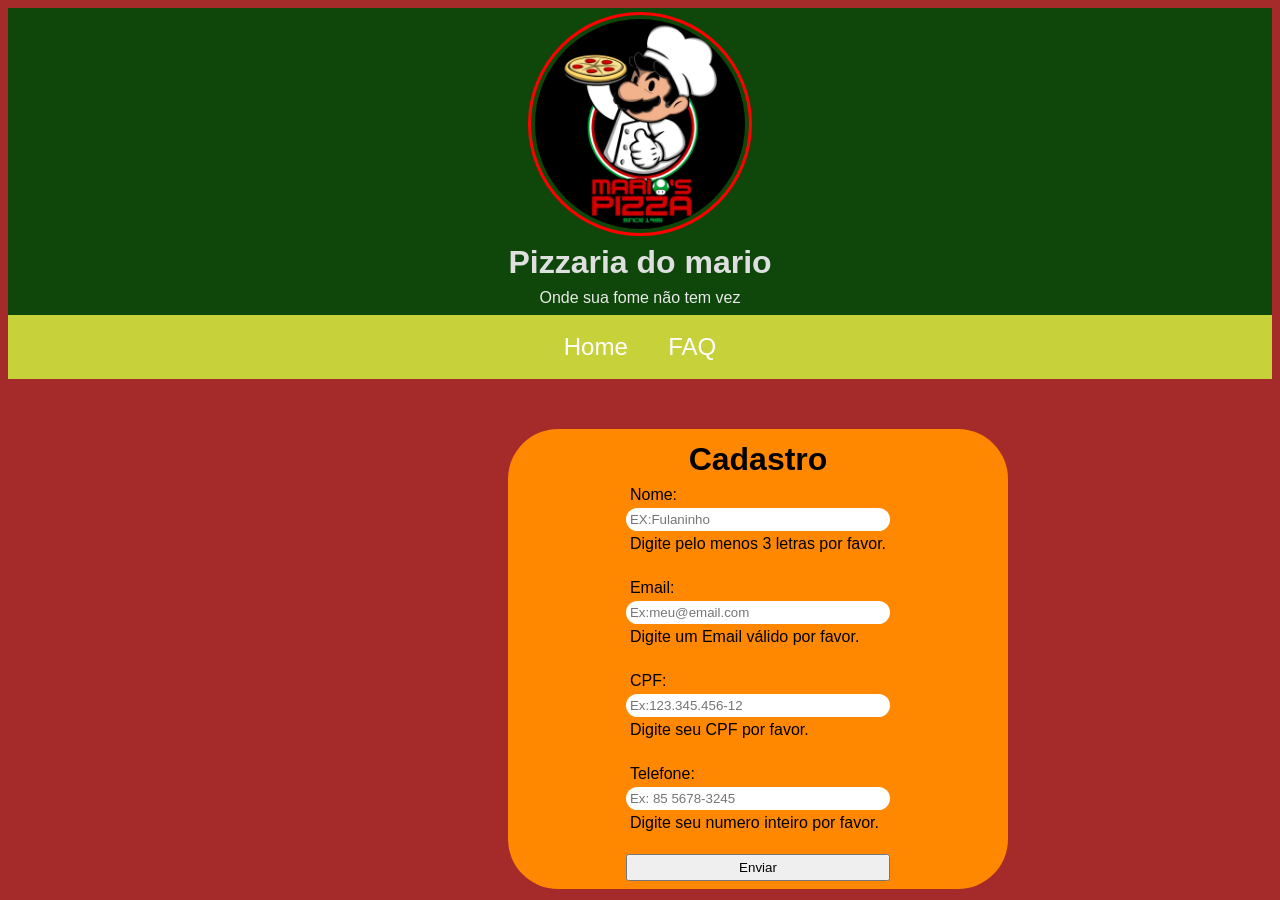
==== contato..html @ 97198342 "dtjntj" ====
<!DOCTYPE html>
<html lang="pt-br">

<head>
    <meta charset="UTF-8">
    <meta name="viewport" content="width=device-width, initial-scale=1.0">
    <title>Formúlario</title>
    <link rel="stylesheet" href="CSS/style.css">

</head>

<body>
    <header id="cabecalho">
        <img src="img/mario.webp" alt="" id="mario">
        <h2>Pizzaria do mario</h2>
        <p>Onde sua fome não tem vez</p>
    </header>
    <!--menu-->
    <nav>
        <span class="menu-item"><a href="Index.html" style="text-decoration: none;">Home</a></span>
        <span class="menu-item"><a>FAQ</a></span>
    </nav>
    <main id="ff">
        <form id="form">
            <h1 style="color:black;"> Cadastro </h1>
            <label>Nome:</label>
            <input type="text" placeholder="EX:Fulaninho" id="Nome">
            <span class="mensagem-erro">Digite pelo menos 3 letras por favor.</span>
            <br>
            <label>Email:</label>
            <input type="email" placeholder="Ex:meu@email.com" id="Email">
            <span class="mensagem-erro">Digite um Email válido por favor.</span>
            <br>
            <label>CPF:</label>
            <input type="text" placeholder="Ex:123.345.456-12" id="CPF">
            <span class="mensagem-erro">Digite seu CPF por favor.</span>
            <br>
            <label>Telefone:</label>
            <input type="number" placeholder="Ex: 85 5678-3245" id="Telefone">
            <span class="mensagem-erro">Digite seu numero inteiro por favor.</span>
            <br>
            <button> Enviar </button>
        </form>
    </main>

    

    <script src="JS/main.js"></script>
</body>

</html>
---- CSS/style.css ----
/*seletor universal*/
* {
    margin: 0px;
    padding: 4px;
    box-sizing: border-box;
}

/*seletor de tag*/

body {
    background-color: brown;
    font-family: Arial, Helvetica, sans-serif;
    color: black;
}

#cabecalho {
    background-color: rgb(14, 71, 9);
    color: rgb(233, 233, 233);
    text-align: center;
}

h2 {
    color: rgb(223, 223, 223);
    font-size: 2em;
}

.menu-item {
    display: inline-block;
    margin: 10px;
}

nav{
    background-color:rgb(199, 209, 57);
    text-align: center;
}

.menu-item a{
    font-size: 1.5em;
    color: white;
    font-family: 'Franklin Gothic Medium', 'Arial Narrow', Arial, sans-serif;
}
.menu-item a:hover{
    color: chartreuse;
    font-size: 2em;
    transition: 0.5s;
}
#destaque{
    text-align: center;
    font-size: 2em;
    color: rgb(235,136,0 )
}
.btn{
    padding: 15px;
    color: brown;
    background-color:rgb(226, 226, 226);
    border-radius: 15px;
    border: none
}
.btn:hover{
    background-color: red;
    color: rgb(226, 226, 226);;
    transition: 1.0s;
    cursor: pointer;
}
#mario{
    width: 14em; 
    border-radius: 150px;
    border: 3px red solid;
}
.Promoção{
    border:solid rgb(0, 0, 0) 0.1px;
    height: auto;
    margin: 30px;
    display: flex;
    justify-content: space-around;
}
.nome{
    font-size: 1.5em;
    font-weight: bold;
    margin-left: 9px;
    margin-bottom: 10px;
    color: black;
}
.pizzas {
    width: 300px;
    height: 300px;
}
#ff{
    display: flex;
    justify-content: center;
    background-color: rgb(255, 136, 0);
    width: 500px;
    border-radius: 50px;
    margin-top: 50px;
    margin-left: 500px;
}
#ff h1{
    text-align: center;
}
input {
    border-radius: 100px;
    border: none;
}
#form{
   display: flex;
   flex-direction: column;
}
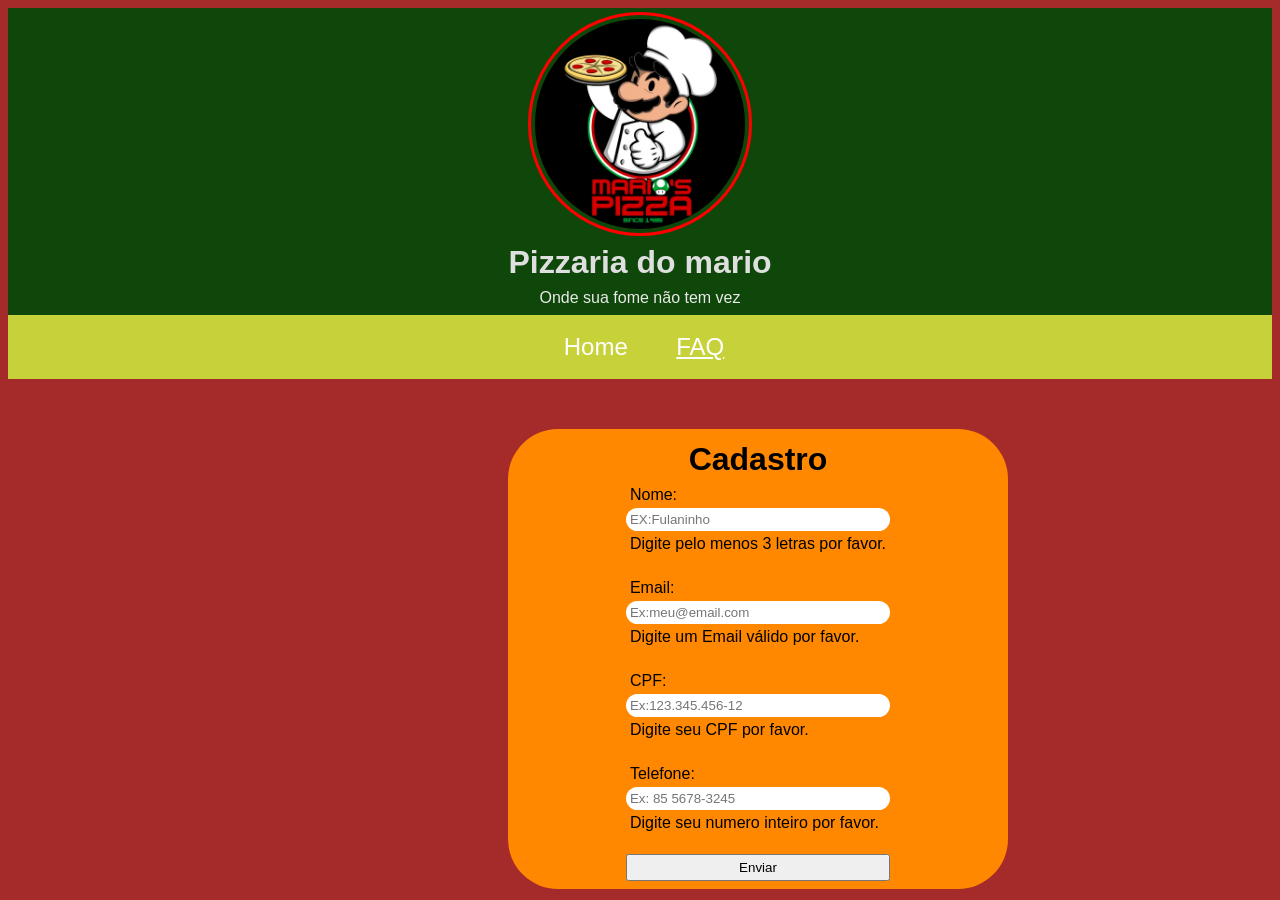
==== commit a518807f: "Add files via upload" ====
--- a/contato..html
+++ b/contato..html
@@ -1,51 +1,51 @@
-<!DOCTYPE html>
-<html lang="pt-br">
-
-<head>
-    <meta charset="UTF-8">
-    <meta name="viewport" content="width=device-width, initial-scale=1.0">
-    <title>Formúlario</title>
-    <link rel="stylesheet" href="CSS/style.css">
-
-</head>
-
-<body>
-    <header id="cabecalho">
-        <img src="img/mario.webp" alt="" id="mario">
-        <h2>Pizzaria do mario</h2>
-        <p>Onde sua fome não tem vez</p>
-    </header>
-    <!--menu-->
-    <nav>
-        <span class="menu-item"><a href="Index.html" style="text-decoration: none;">Home</a></span>
-        <span class="menu-item"><a>FAQ</a></span>
-    </nav>
-    <main id="ff">
-        <form id="form">
-            <h1 style="color:black;"> Cadastro </h1>
-            <label>Nome:</label>
-            <input type="text" placeholder="EX:Fulaninho" id="Nome">
-            <span class="mensagem-erro">Digite pelo menos 3 letras por favor.</span>
-            <br>
-            <label>Email:</label>
-            <input type="email" placeholder="Ex:meu@email.com" id="Email">
-            <span class="mensagem-erro">Digite um Email válido por favor.</span>
-            <br>
-            <label>CPF:</label>
-            <input type="text" placeholder="Ex:123.345.456-12" id="CPF">
-            <span class="mensagem-erro">Digite seu CPF por favor.</span>
-            <br>
-            <label>Telefone:</label>
-            <input type="number" placeholder="Ex: 85 5678-3245" id="Telefone">
-            <span class="mensagem-erro">Digite seu numero inteiro por favor.</span>
-            <br>
-            <button> Enviar </button>
-        </form>
-    </main>
-
-    
-
-    <script src="JS/main.js"></script>
-</body>
-
+<!DOCTYPE html>
+<html lang="pt-br">
+
+<head>
+    <meta charset="UTF-8">
+    <meta name="viewport" content="width=device-width, initial-scale=1.0">
+    <title>Formúlario</title>
+    <link rel="stylesheet" href="CSS/style.css">
+
+</head>
+
+<body>
+    <header id="cabecalho">
+        <img src="img/mario.webp" alt="" id="mario">
+        <h2>Pizzaria do mario</h2>
+        <p>Onde sua fome não tem vez</p>
+    </header>
+    <!--menu-->
+    <nav>
+        <span class="menu-item"><img src="img/home.png" alt="" class="icone"><a href="Index.html" style="text-decoration: none;">Home</a></span>
+        <span class="menu-item"><img src="img/faq.png" alt="" class="icone"><a href="faq.html">FAQ</a></span>
+    </nav>
+    <main id="ff">
+        <form id="form">
+            <h1 style="color:black;"> Cadastro </h1>
+            <label>Nome:</label>
+            <input type="text" placeholder="EX:Fulaninho" id="Nome">
+            <span class="mensagem-erro">Digite pelo menos 3 letras por favor.</span>
+            <br>
+            <label>Email:</label>
+            <input type="email" placeholder="Ex:meu@email.com" id="Email">
+            <span class="mensagem-erro">Digite um Email válido por favor.</span>
+            <br>
+            <label>CPF:</label>
+            <input type="text" placeholder="Ex:123.345.456-12" id="CPF">
+            <span class="mensagem-erro">Digite seu CPF por favor.</span>
+            <br>
+            <label>Telefone:</label>
+            <input type="number" placeholder="Ex: 85 5678-3245" id="Telefone">
+            <span class="mensagem-erro">Digite seu numero inteiro por favor.</span>
+            <br>
+            <button> Enviar </button>
+        </form>
+    </main>
+
+    
+
+    <script src="JS/main.js"></script>
+</body>
+
 </html>
